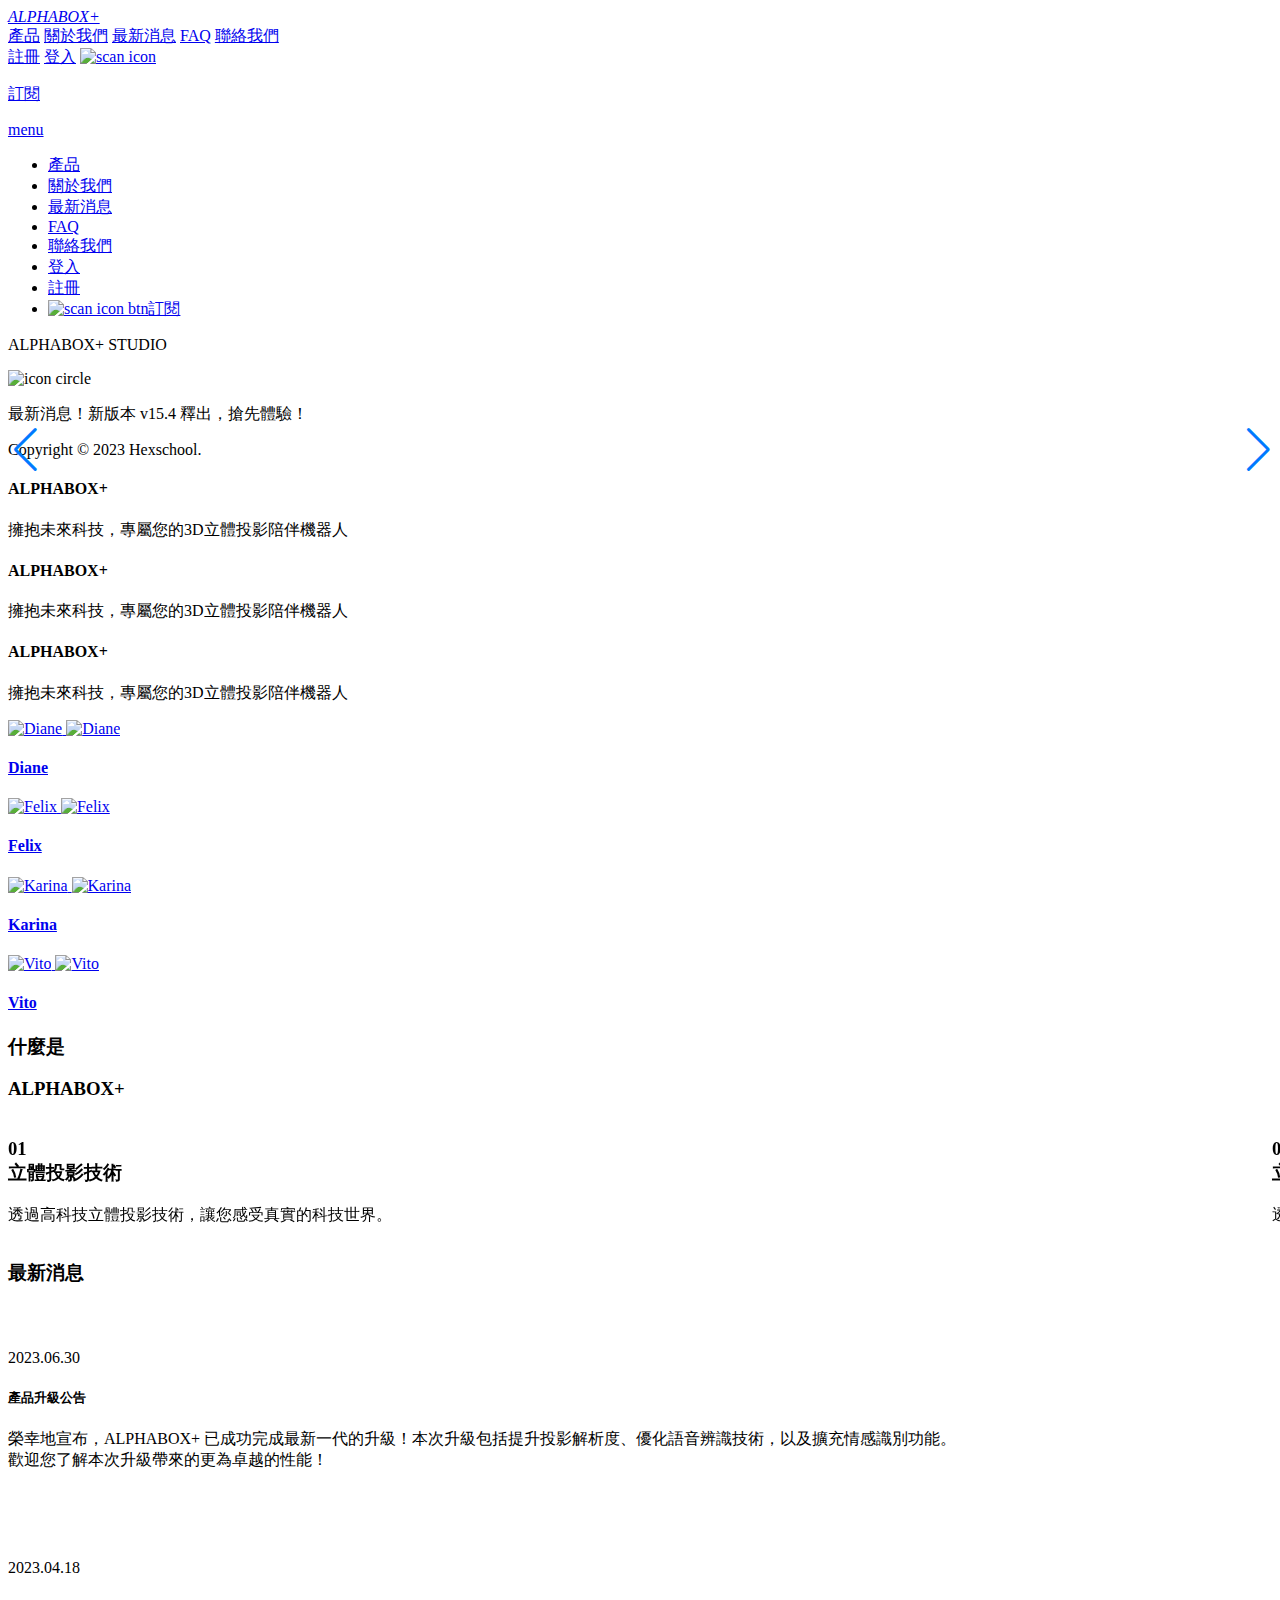
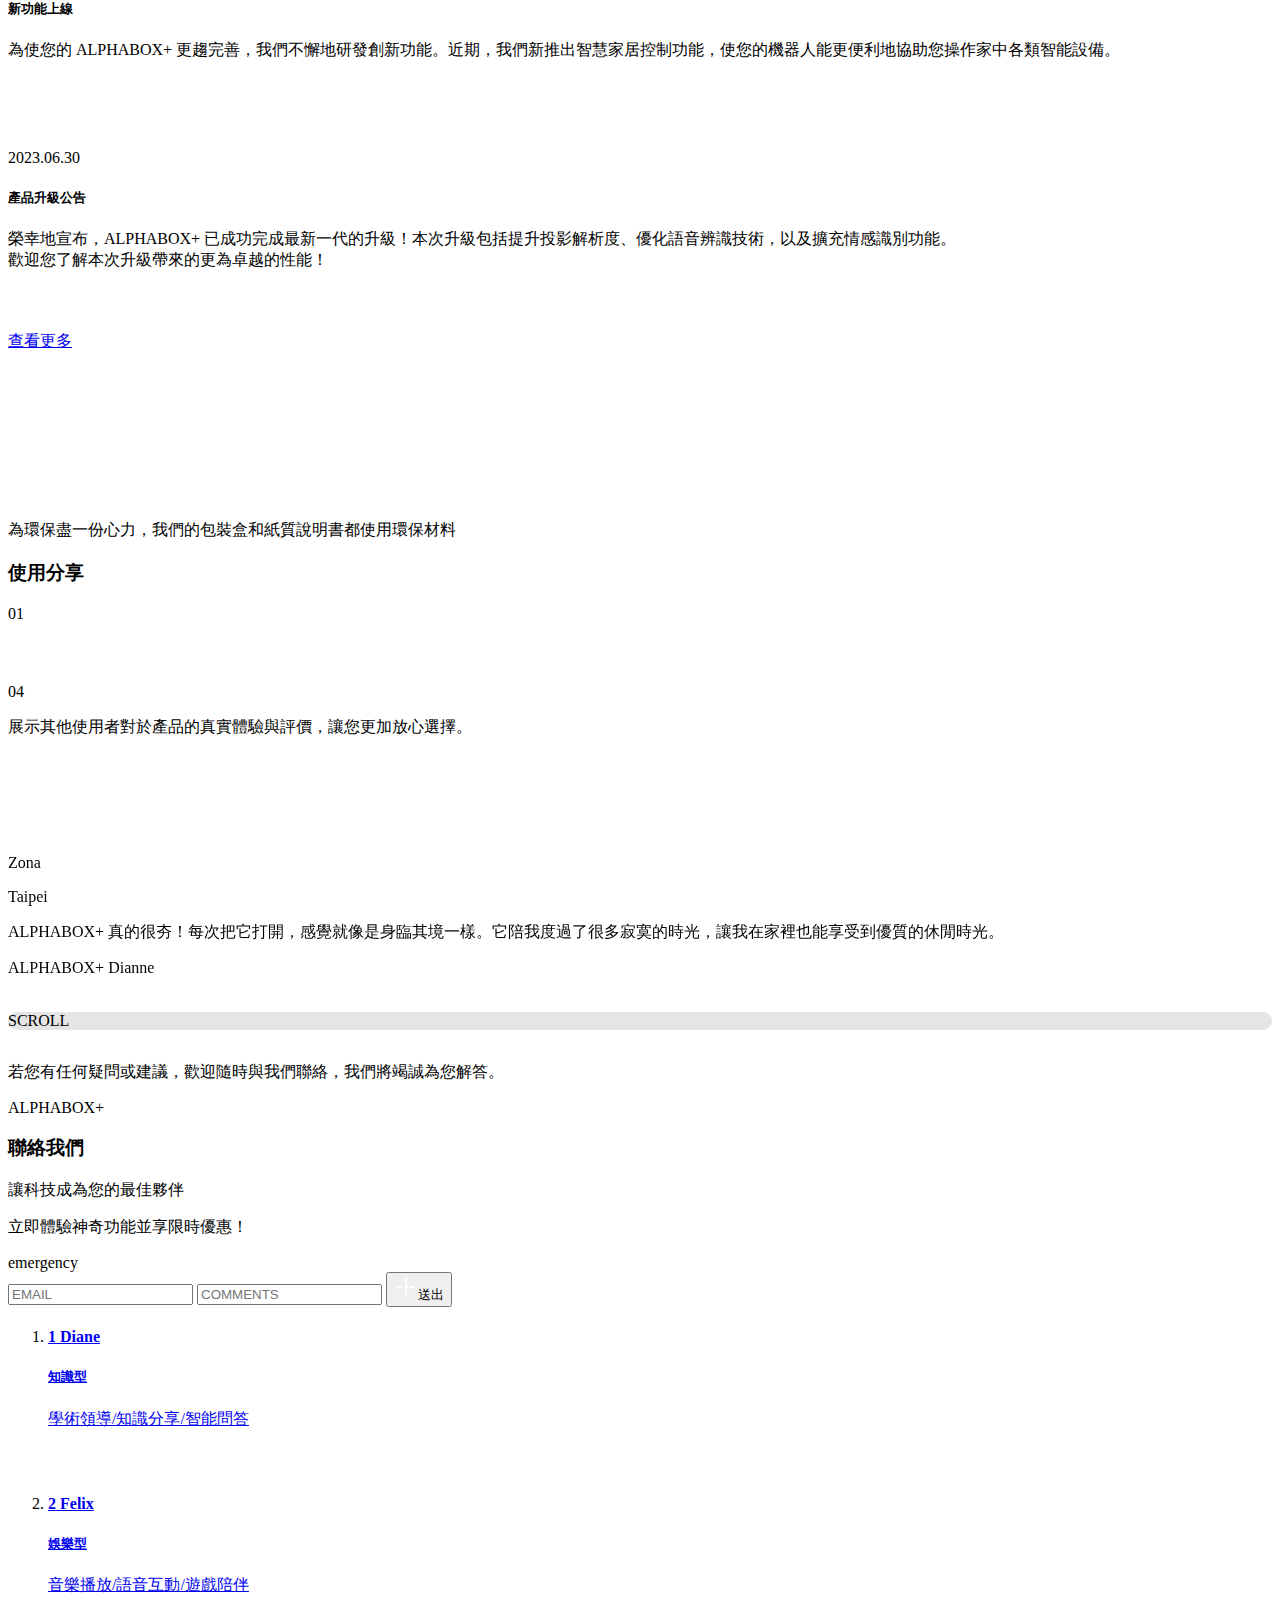
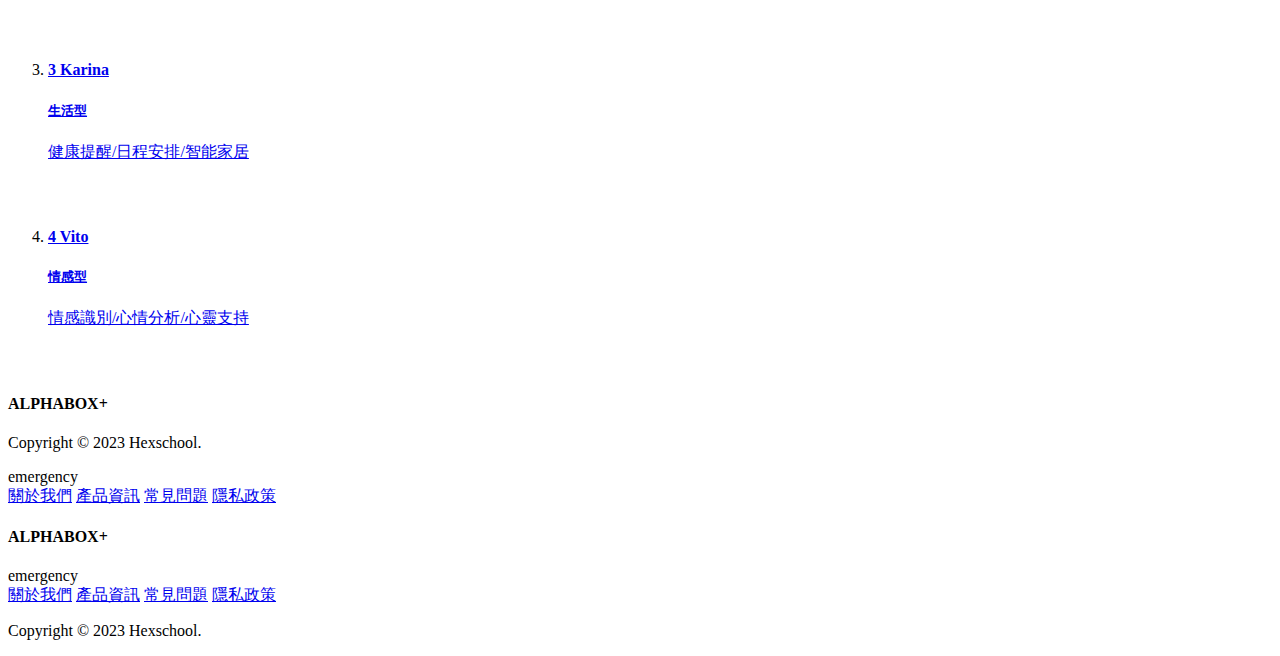
==== index.html @ 753ead5f "Updates" ====
<!DOCTYPE html>
<html lang="en">
  <head>
    <meta charset="UTF-8" />
    <meta http-equiv="X-UA-Compatible" content="IE=edge" />
    <meta name="viewport" content="width=device-width, initial-scale=1.0" />
    <title>index</title>
    <!-- font-family -->
<link rel="preconnect" href="https://fonts.googleapis.com">
<link rel="preconnect" href="https://fonts.gstatic.com" crossorigin>
<link href="https://fonts.googleapis.com/css2?family=Noto+Sans+TC:wght@500&family=Shrikhand&display=swap"
  rel="stylesheet">
<link href="https://fonts.googleapis.com/css2?family=Saira+Extra+Condensed:wght@300&display=swap" rel="stylesheet">
<!-- google material icon -->
<link rel="stylesheet" href="https://fonts.googleapis.com/css2?family=Material+Symbols+Outlined:opsz,wght,FILL,GRAD@20..48,100..700,0..1,-50..200" />
<!-- swiper -->
<link rel="stylesheet" href="https://cdn.jsdelivr.net/npm/swiper@10/swiper-bundle.min.css" />    <script type="module" crossorigin src="/Alphabox/assets/main-958dfb77.js"></script>
    <link rel="stylesheet" href="/Alphabox/assets/main-b8bf9562.css">
  </head>
  <body>
    <nav class="bg-primary d-flex">
    <div class="container d-flex justify-content-between align-items-center py-16">
        <a href="/Alphabox/pages/index.html"><i class="text-light fs-4">ALPHABOX+</i></a>
        <!-- pc -->
        <div class="d-lg-flex gap-40  d-none ">
            <a href="#" class="text-light d-block">產品</a>
            <a href="/Alphabox/pages/about.html" class="text-light d-block">關於我們</a>
            <a href="#" class="text-light d-block">最新消息</a>
            <a href="/Alphabox/pages/faq.html" class="text-light d-block noto-sans-CJK-TC">FAQ</a>
            <a href="#" class="text-light d-block">聯絡我們</a>
        </div>
        <div class="d-lg-flex align-items-center gap-24  d-none ">
            <a href="#" class="text-light">註冊</a>
            <a href="#" class="text-light">登入</a>
            <a href="#" class="bg-light text-dark px-16 py-8 border-radius-sm btn d-flex align-items-center"><img src="/Alphabox/assets/point_scan-b590b6b4.svg" alt="scan icon"><p>訂閱</p></a>
        </div>
        <!-- mobile hamburgur -->
        <div class="hamburgur d-lg-none">
            <a class="d-flex align-items-center px-12 py-1 h-100 text-light" data-bs-toggle="collapse" href="#hambur" role="button" aria-expanded="false" aria-controls="collapseExample"><span class="material-icons">
            menu
            </span></a>
        </div>
    </div>
</nav>
    <!-- 選單內容 -->
    <div class="d-lg-none collapse py-32 gradient" id="hambur">
        <ul class="container list-unstyled py-4 d-flex flex-column align-items-center">
          <li class="mb-20"><a href="#" class="text-light d-block">產品</a></li>
          <li class="mb-20"><a href="#" class="text-light d-block">關於我們</a></li>
          <li class="mb-20"><a href="#" class="text-light d-block">最新消息</a></li>
          <li class="mb-20"><a href="/Alphabox/pages/faq.html" class="text-light d-block noto-sans-CJK-TC">FAQ</a></li>
          <li class="mb-20"><a href="#" class="text-light d-block">聯絡我們</a></li>
          <li class="mb-20">
            <a href="#" class="text-light">登入</a>
          </li>
          <li class="mb-20">
            <a href="#" class="text-light">註冊</a>
          </li>
          <li>
            <a href="#" class="bg-light text-dark px-16 py-8 border-radius-sm"><img src="/Alphabox/assets/point_scan-b590b6b4.svg" alt="scan icon btn">訂閱</a>
          </li>
          
        </ul>
      </div>
    <!-- header --> 
    <header>
      <div class="mx-80 pb-20 pt-60">
        <div>
          <div class="d-lg-flex justify-content-end">
            <p class="col-lg-4 border-top noto-sans-CJK-TC ls-1-6 pb-8">ALPHABOX+ STUDIO</p>
          </div>
        </div>
        <div class="d-flex justify-content-center">
          <img src="/Alphabox/assets/circle-10d6fa5f.png" alt="icon circle" class="col-lg-2 rotate">
        </div>
        <div class="d-lg-flex justify-content-between pb-56 d-none">
        <p class="border-bottom noto-sans-CJK-TC pb-8">最新消息！新版本 v15.4 釋出，搶先體驗！</p>
        <p class="text pale noto-sans-CJK-TC ls-1-6">Copyright © 2023 Hexschool.</p>
      </div>
      <!-- lg -->
      <div class="d-flex flex-column align-items-center d-lg-none my-32">
        <h4 class="ls-16 fs-6">ALPHABOX+</h4>
        <p class="ls-4-8 fs-6">擁抱未來科技，專屬您的3D立體投影陪伴機器人</p>
      </div>
       <!-- xl -->
       <div class="d-lg-flex flex-column align-items-center d-xxl-none d-none my-32">
        <div class="position-absolute d-lg-flex flex-column align-items-center d-none">
        <h4 class="ls-26 fs-5">ALPHABOX+</h4>
        <p class="ls-4-8 fs-6">擁抱未來科技，專屬您的3D立體投影陪伴機器人</p>
      </div>
      </div>
      <!-- xxl -->
      <div class="d-xxl-flex flex-column align-items-center d-none">
      <div class="position-absolute d-lg-flex flex-column align-items-center d-none">
        <h4 class="ls-80 fs-4">ALPHABOX+</h4>
        <p class="ls-16 fs-6">擁抱未來科技，專屬您的3D立體投影陪伴機器人</p>
      </div>
    </div>
   

    <!-- product -->
      <div class="product d-flex flex-column flex-lg-row justify-content-between align-items-end gap-24">
        <div class="position-relative">
        <a href="#">
          <img src="/Alphabox/assets/diane-2a2ea242.png" alt="Diane" class="d-lg-flex d-none">
          <img src="/Alphabox/assets/diane_square1-9f0571f9.png" alt="Diane" class="d-lg-none">
          <h4 class="text-light position-absolute">Diane</h4>
        </a>
      </div>
      <div class="position-relative">
        <a href="#">
          <img src="/Alphabox/assets/felix-edc6ba69.png" alt="Felix" class="d-lg-flex d-none">
          <img src="/Alphabox/assets/felix_square1-48e53108.png" alt="Felix" class="d-lg-none">
          <h4 class="text-light position-absolute">Felix</h4>
        </a>
        </div>
        <div class="position-relative">
        <a href="#">
          <img src="/Alphabox/assets/karina-925992ef.png" alt="Karina" class="d-lg-flex d-none">
          <img src="/Alphabox/assets/karina_square1-3af8d52b.png" alt="Karina" class="d-lg-none">
          <h4 class="text-light position-absolute">Karina</h4>
        </a>
      </div>
      <div class="position-relative">
        <a href="#">
          <img src="/Alphabox/assets/vito-f02791d7.png" alt="Vito" class="d-lg-flex d-none">
          <img src="/Alphabox/assets/vito_square1-4497c642.png" alt="Vito" class="d-lg-none">
          <h4 class="text-light position-absolute">Vito</h4>
        </a>
      </div>
      </div>
      
      </div>
      
    </header>
    <!-- 介紹 -->
    <div class="intro radialToLight py-52">
      <div class="mx-lg-80 mx-20">
        <div class="linearToDark"></div>
      <h3 class="fs-4 fs-lg-3 ls-16 ls-lg-48 noto-sans-CJK-TC mt-8 mb-12">什麼是</h3>
      <h3 class="fs-4 fs-lg-3 ls-16 ls-lg-48 noto-sans-CJK-TC mb-16">ALPHABOX+</h3>
      </div>
      <div class="border-top"></div>
      <div class="mx-80">
    <!-- swiper slides -->
     <div class="container-fluid py-32">
      <div class="row align-items-center justify-content-xl--between justify-content-center g-0">
        <div class="col-1 d-none d-xl-flex">
          <div class="swiper-button-prev">
            <svg xmlns="http://www.w3.org/2000/svg" width="180" height="48" viewBox="0 0 180 48" fill="none">
              <mask id="mask0_303_5647" style="mask-type:alpha" maskUnits="userSpaceOnUse" x="0" y="0" width="180" height="48">
                <rect width="180" height="48" fill="#28085C"/>
              </mask>
              <g mask="url(#mask0_303_5647)">
                <path d="M26 38L4 24L26 10L19.15 22H176V26H19.15L26 38Z" fill="white"/>
              </g>
            </svg>
          </div>
        </div>
        <div class="col-md-9 mt-3">
          <div class="swiperIntro container">
            <div class="swiper-wrapper mx-auto">
              <div class="swiper-slide">
                <div class="alphabox d-flex flex-column align-items-start align-items-md-end justify-content-end justify-content-md-center">
                  <div class="alphabox-intro">
                    <h3 class="lh-base text-md-end">
                      <span class="fs-1">01</span><br>
                      <span class="alphabox-title fs-4 mb-16">立體投影技術</span>
                    </h3>
                    <p class="mb-0">透過高科技立體投影技術，讓您感受真實的科技世界。</p>
                  </div>
                </div>
              </div>
              <div class="swiper-slide">
                <div class="alphabox d-flex flex-column align-items-start align-items-md-end justify-content-end justify-content-md-center">
                  <div class="alphabox-intro">
                    <h3 class="lh-base text-md-end">
                      <span class="fs-1">01</span><br>
                      <span class="alphabox-title fs-4 mb-16">立體投影技術</span>
                    </h3>
                    <p class="mb-0">透過高科技立體投影技術，讓您感受真實的科技世界。</p>
                  </div>
                </div>
              </div>
              <div class="swiper-slide">
                <div class="alphabox d-flex flex-column align-items-start align-items-md-end justify-content-end justify-content-md-center">
                  <div class="alphabox-intro">
                    <h3 class="lh-base text-md-end">
                      <span class="fs-1">01</span><br>
                      <span class="alphabox-title fs-4 mb-16">立體投影技術</span>
                    </h3>
                    <p class="mb-0">透過高科技立體投影技術，讓您感受真實的科技世界。</p>
                  </div>
                </div>
              </div>
            </div>
          </div>
        </div>
        <div class="col-1 d-none d-xl-flex">
          <div class="swiper-button-next">
            <svg xmlns="http://www.w3.org/2000/svg" width="180" height="48" viewBox="0 0 180 48" fill="none">
              <mask id="mask0_250_5034" style="mask-type:alpha" maskUnits="userSpaceOnUse" x="0" y="0" width="180" height="48">
                <rect width="180" height="48" fill="#D9D9D9"/>
              </mask>
              <g mask="url(#mask0_250_5034)">
                <path d="M154 38L160.85 26H4V22H160.85L154 10L176 24L154 38Z" fill="white"/>
              </g>
            </svg>
          </div>
        </div>
      </div>
    </div>
      </div>
      <div class="linearToLight mb-8 mx-lg-80 mx-20"></div>
     </div>
    <!-- 最新消息 -->
    <div class="radialToLight pt-160">
      <div class="container pb-130">
      <h3 class="ls-48 mb-16 headings-font-weight mb-40">最新消息</h3>
      <div class="border-top py-40 px-16">
        <div class="d-flex gap-16 mb-8">
          <svg xmlns="http://www.w3.org/2000/svg" width="24" height="24" viewBox="0 0 24 24" fill="none">
          <mask id="mask0_233_4964" style="mask-type:alpha" maskUnits="userSpaceOnUse" x="0" y="0" width="24" height="24">
            <rect width="24" height="24" fill="#D9D9D9"/>
          </mask>
          <g mask="url(#mask0_233_4964)">
            <path d="M10.25 21V15.05L5.09998 18.025L3.34998 15L8.49998 12L3.34998 9.025L5.09998 6L10.25 8.975V3H13.75V8.975L18.9 6L20.65 9.025L15.5 12L20.65 15L18.9 18.025L13.75 15.05V21H10.25Z" fill="white"/>
          </g>
        </svg>
        <p class="ls-16 noto-sans-CJK-TC headings-font-weight">2023.06.30</p>
      </div>
      <h5 class="headings-font-weight mb-12">產品升級公告</h5>
      <div class="d-lg-flex justify-content-between">
        <p class="noto-sans-CJK-TC headings-font-weight">榮幸地宣布，ALPHABOX+ 已成功完成最新一代的升級！本次升級包括提升投影解析度、優化語音辨識技術，以及擴充情感識別功能。<br>歡迎您了解本次升級帶來的更為卓越的性能！</p>
        <a href="#"><svg xmlns="http://www.w3.org/2000/svg" width="196" height="24" viewBox="0 0 196 24" fill="none">
          <mask id="mask0_237_5007" style="mask-type:alpha" maskUnits="userSpaceOnUse" x="0" y="0" width="196" height="24">
            <rect width="196" height="24" fill="#D9D9D9"/>
          </mask>
          <g mask="url(#mask0_237_5007)">
            <path d="M183 19L186.425 13H2V11H186.425L183 5L194 12L183 19Z" fill="white"/>
          </g>
        </svg>
      </a>
      </div>

      </div>
      <div class="d-lg-flex">
        <div class="border-top py-40 border-bottom border-lg-end col-lg-6 px-16">
          <div class="d-flex gap-16 mb-8">
            <svg xmlns="http://www.w3.org/2000/svg" width="24" height="24" viewBox="0 0 24 24" fill="none">
            <mask id="mask0_233_4964" style="mask-type:alpha" maskUnits="userSpaceOnUse" x="0" y="0" width="24" height="24">
              <rect width="24" height="24" fill="#D9D9D9"/>
            </mask>
            <g mask="url(#mask0_233_4964)">
              <path d="M10.25 21V15.05L5.09998 18.025L3.34998 15L8.49998 12L3.34998 9.025L5.09998 6L10.25 8.975V3H13.75V8.975L18.9 6L20.65 9.025L15.5 12L20.65 15L18.9 18.025L13.75 15.05V21H10.25Z" fill="white"/>
            </g>
          </svg>
          <p class="ls-16 noto-sans-CJK-TC headings-font-weight">2023.04.18</p>
        </div>
        <h5 class="headings-font-weight mb-12">新功能上線</h5>
        <div>
          <p class="noto-sans-CJK-TC headings-font-weight">為使您的 ALPHABOX+ 更趨完善，我們不懈地研發創新功能。近期，我們新推出智慧家居控制功能，使您的機器人能更便利地協助您操作家中各類智能設備。</p>
          <a href="#"><svg xmlns="http://www.w3.org/2000/svg" width="90" height="24" viewBox="0 0 90 24" fill="none">
            <mask id="mask0_233_4971" style="mask-type:alpha" maskUnits="userSpaceOnUse" x="0" y="0" width="90" height="24">
              <rect width="90" height="24" fill="#D9D9D9"/>
            </mask>
            <g mask="url(#mask0_233_4971)">
              <path d="M77 19L80.425 13H2V11H80.425L77 5L88 12L77 19Z" fill="white"/>
            </g>
          </svg>
        </a>
        </div>
        </div>
        <div class="border-top py-40 border-bottom col-lg-6 px-16">
          <div class="d-flex gap-16 mb-8">
            <svg xmlns="http://www.w3.org/2000/svg" width="24" height="24" viewBox="0 0 24 24" fill="none">
            <mask id="mask0_233_4964" style="mask-type:alpha" maskUnits="userSpaceOnUse" x="0" y="0" width="24" height="24">
              <rect width="24" height="24" fill="#D9D9D9"/>
            </mask>
            <g mask="url(#mask0_233_4964)">
              <path d="M10.25 21V15.05L5.09998 18.025L3.34998 15L8.49998 12L3.34998 9.025L5.09998 6L10.25 8.975V3H13.75V8.975L18.9 6L20.65 9.025L15.5 12L20.65 15L18.9 18.025L13.75 15.05V21H10.25Z" fill="white"/>
            </g>
          </svg>
          <p class="ls-16 noto-sans-CJK-TC headings-font-weight">2023.06.30</p>
        </div>
        <h5 class="headings-font-weight mb-12">產品升級公告</h5>
        <div>
          <p class="noto-sans-CJK-TC headings-font-weight">榮幸地宣布，ALPHABOX+ 已成功完成最新一代的升級！本次升級包括提升投影解析度、優化語音辨識技術，以及擴充情感識別功能。<br>歡迎您了解本次升級帶來的更為卓越的性能！</p>
          <a href="#"><svg xmlns="http://www.w3.org/2000/svg" width="90" height="24" viewBox="0 0 90 24" fill="none">
            <mask id="mask0_233_4971" style="mask-type:alpha" maskUnits="userSpaceOnUse" x="0" y="0" width="90" height="24">
              <rect width="90" height="24" fill="#D9D9D9"/>
            </mask>
            <g mask="url(#mask0_233_4971)">
              <path d="M77 19L80.425 13H2V11H80.425L77 5L88 12L77 19Z" fill="white"/>
            </g>
          </svg>
        </a>
        </div>
        </div>
      </div>
    </div>
      <a href="#" class="d-flex justify-content-center pt-130 pb-150 text-light position-relative">
        <p>查看更多</p>
        <img src="[data-uri]" alt="see more" class="circle rotate"> 
      </a>
    </div>
    <div class="container d-lg-flex justify-content-end mb-40 d-none">
      <p>為環保盡一份心力，我們的包裝盒和紙質說明書都使用環保材料</p>
    </div>
    <!-- 使用分享 -->
    <div class="radialToDark position-relative overflow-hidden pt-160 pb-40">
      <div class="container">
        <div class="d-lg-flex">
        <div class="col-lg-5">
          <h3 class="ls-48 mb-16">使用分享</h3>
          <div class="d-flex align-items-center text-light mb-40">
            <p>01</p>
            <svg xmlns="http://www.w3.org/2000/svg" width="24" height="24" viewBox="0 0 24 24" fill="none">
              <mask id="mask0_281_5207" style="mask-type:alpha" maskUnits="userSpaceOnUse" x="0" y="0" width="24" height="24">
                <rect width="24" height="24" fill="#D9D9D9"/>
              </mask>
              <g mask="url(#mask0_281_5207)">
                <path d="M4 13V11H20V13H4Z" fill="white"/>
              </g>
            </svg>
            <p>04</p>
          </div>
        </div>
        <p>展示其他使用者對於產品的真實體驗與評價，讓您更加放心選擇。</p>
      </div>
        <svg xmlns="http://www.w3.org/2000/svg" width="80" height="80" viewBox="0 0 80 80" fill="none" class="my-24">
          <mask id="mask0_256_5041" style="mask-type:alpha" maskUnits="userSpaceOnUse" x="0" y="0" width="80" height="80">
            <rect width="80" height="80" fill="#D9D9D9"/>
          </mask>
          <g mask="url(#mask0_256_5041)">
            <path d="M34.1666 70V50.1667L17 60.0833L11.1666 50L28.3333 40L11.1666 30.0833L17 20L34.1666 29.9167V10H45.8333V29.9167L63 20L68.8333 30.0833L51.6666 40L68.8333 50L63 60.0833L45.8333 50.1667V70H34.1666Z" fill="white"/>
          </g>
        </svg>
        <!-- swiper -->
        <div class="swiper mySwiper">
          <div class="swiper-wrapper d-md-flex d-block">
            <div class="swiper-slide bg-info text-light p-40 d-flex flex-column justify-content-between mb-md-0 mb-24">
              <div>
              <div class="d-flex align-items-center mb-32 gap-8">
                <p>Zona</p>
                <div class="dot-s bg-light"></div>
                <p>Taipei</p>
              </div>
              <p class="noto-sans-CJK-TC">ALPHABOX+ 真的很夯！每次把它打開，感覺就像是身臨其境一樣。它陪我度過了很多寂寞的時光，讓我在家裡也能享受到優質的休閒時光。</p>
            </div>
              <div class="d-flex align-items-center gap-16">
                <div class="dot-l bg-light"></div>
                <div class="dot-l bg-light"></div>
                <p>ALPHABOX+ Dianne</p>
              </div>
            </div>
            <div class="swiper-slide bg-light text-dark p-40 d-flex flex-column justify-content-between mb-md-0 mb-24">
              <div>
              <div class="d-flex align-items-center mb-32 gap-8">
                <p>Lin</p>
                <div class="dot-s bg-dark"></div>
                <p>Chiayi</p>
              </div>
              <p class="noto-sans-CJK-TC">非常推薦！它的畫面清晰度超高，真的讓我驚艷不已。而且它還可以和我互動，感覺就像是有個真實的朋友在身邊。</p>
              </div>
              <div class="d-flex align-items-center gap-16">
                <div class="dot-l bg-dark"></div>
                <div class="dot-l bg-dark"></div>
                <p>ALPHABOX+ Felix</p>
              </div>
            </div>
            <div class="swiper-slide bg-info text-light p-40 d-flex flex-column justify-content-between mb-md-0 mb-24">
              <div>
              <div class="d-flex align-items-center mb-32 gap-8">
                <p>云</p>
                <div class="dot-s bg-light"></div>
                <p>Taipei</p>
              </div>
              <p class="noto-sans-CJK-TC">我之前一直在找能陪伴我度過空虛時光的好夥伴，直到遇見 ALPHABOX+。它不僅僅是一個機器人，更像是一個真正的朋友，陪著我分享喜怒哀樂。真的很讚！</p>
              </div>
              <div class="d-flex align-items-center gap-16">
                <div class="dot-l bg-light"></div>
                <div class="dot-l bg-light"></div>
                <p>ALPHABOX+ Dianne</p>
              </div>
            </div>
            <div class="swiper-slide bg-light text-dark p-40 d-flex flex-column justify-content-between mb-md-0 mb-24">
              <div>
              <div class="d-flex align-items-center mb-32 gap-8">
                <p>Zichi</p>
                <div class="dot-s bg-dark"></div>
                <p>Kaohsiung</p>
              </div>
              <p class="noto-sans-CJK-TC">讓我在忙碌的工作之餘，也能找到休閒的樂趣。它的互動功能非常有趣，讓我在短短的時間內就愛上了它。給它一百分！</p>
              </div>
              <div class="d-flex align-items-center gap-16">
                <div class="dot-l bg-dark"></div>
                <div class="dot-l bg-dark"></div>
                <p>ALPHABOX+ Vito</p>
              </div>
            </div>
          </div>
        <div class="swiper-scrollbar d-md-flex align-items-center d-none"><p class="order-2 position-absolute noto-sans-CJK-TC">SCROLL</p></div>
      </div> 
      </div>
      <div class="container">
        <p class="d-none d-md-flex text-light mt-136">若您有任何疑問或建議，歡迎隨時與我們聯絡，我們將竭誠為您解答。</p>
      </div>
      <!-- 背景字 -->
      <div class="d-flex justify-content-center">
        <div class="watermark fs-lg-128">ALPHABOX+</div>
      </div>
    </div>
    <!-- 聯絡我們 -->
    <div class="bg-warning py-144">
      <div class="container d-md-flex justify-content-between px-0 my-0 mx-auto">
        <div class="col-md-5">
          <h3 class="ls-48 mb-20">聯絡我們</h3>
          <div class="d-flex gap-8 mb-54">
            <div class="dot-m bg-light"></div>
            <div class="line bg-light"></div>
          </div>
          <p class="mb-4">讓科技成為您的最佳夥伴</p>
          <p>立即體驗神奇功能並享限時優惠！</p>
        </div>
        <div class="col-md-7 mt-24 mt-md-0">
          <span class="material-icons text-light fs-80 mb-16">
            emergency
            </span>
          <form>
            <input type="email" class="d-block noto-sans-CJK-TC mb-16 py-8" placeholder="EMAIL">
            <input type="text" class="d-block noto-sans-CJK-TC text-warning mb-16 pt-8 pb-82" placeholder="COMMENTS">
            <button type="button" class="col-md-4 col-12 bg-success text-light"><svg xmlns="http://www.w3.org/2000/svg" width="24" height="24" viewBox="0 0 24 24" fill="none">
              <mask id="mask0_464_3402" style="mask-type:alpha" maskUnits="userSpaceOnUse" x="0" y="0" width="24" height="24">
                <rect width="24" height="24" fill="#D9D9D9"/>
              </mask>
              <g mask="url(#mask0_464_3402)">
                <path d="M12 14C11.45 14 10.9792 13.8042 10.5875 13.4125C10.1958 13.0208 10 12.55 10 12C10 11.45 10.1958 10.9792 10.5875 10.5875C10.9792 10.1958 11.45 10 12 10C12.55 10 13.0208 10.1958 13.4125 10.5875C13.8042 10.9792 14 11.45 14 12C14 12.55 13.8042 13.0208 13.4125 13.4125C13.0208 13.8042 12.55 14 12 14ZM11 8V3H13V8H11ZM11 21V16H13V21H11ZM16 13V11H21V13H16ZM3 13V11H8V13H3Z" fill="white"/>
              </g>
            </svg>送出</button>
          </form>
        </div>
      </div>
    </div>
    <!-- 類型 -->
    <ol class="list-unstyled d-flex flex-wrap m-0">
      <li class="col-6 col-lg-3">
        <a href="#" class="card card-1 border-0 rounded-0">
          <h4 class="font-Shrikhand italic text-white d-flex flex-column align-items-center fs-24 fs-md-32 mb-18 mb-md-80">
            <span class="saira fs-m fs-md-l fw-light mb-16 mb-md-20">1</span>
            Diane
          </h4>
          <div class="d-flex flex-column flex-xl-row align-items-xl-end justify-content-between">
            <div class="text-white">
              <h5 class="h6 fw-bold mb-0">知識型</h5>
              <p class="mb-0">學術領導/知識分享/智能問答</p>
            </div>
            <svg xmlns="http://www.w3.org/2000/svg" width="155" height="24" viewBox="0 0 155 24" fill="none">
              <mask id="mask0_2884_6" style="mask-type:alpha" maskUnits="userSpaceOnUse" x="0" y="0" width="155" height="24">
                <rect width="155" height="24" fill="#D9D9D9"/>
              </mask>
              <g mask="url(#mask0_2884_6)">
                <path d="M142 19L145.425 13H2V11H145.425L142 5L153 12L142 19Z" fill="white"/>
              </g>
            </svg>
          </div>
        </a>
      </li>
      <li class="col-6 col-lg-3">
        <a href="#" class="card card-2 border-0 rounded-0">
          <h4 class="font-Shrikhand italic text-white d-flex flex-column align-items-center fs-24 fs-md-32 mb-18 mb-md-80">
            <span class="saira fs-m fs-md-l fw-light mb-16 mb-md-20">2</span>
            Felix
          </h4>
          <div class="d-flex flex-column flex-xl-row align-items-xl-end justify-content-between">
            <div class="text-white">
              <h5 class="h6 fw-bold mb-0">娛樂型</h5>
              <p class="mb-0">音樂播放/語音互動/遊戲陪伴</p>
            </div>
            <svg xmlns="http://www.w3.org/2000/svg" width="155" height="24" viewBox="0 0 155 24" fill="none">
              <mask id="mask0_2884_6" style="mask-type:alpha" maskUnits="userSpaceOnUse" x="0" y="0" width="155" height="24">
                <rect width="155" height="24" fill="#D9D9D9"/>
              </mask>
              <g mask="url(#mask0_2884_6)">
                <path d="M142 19L145.425 13H2V11H145.425L142 5L153 12L142 19Z" fill="white"/>
              </g>
            </svg>
          </div>
        </a>
      </li>
      <li class="col-6 col-lg-3">
        <a href="#" class="card card-3 border-0 rounded-0">
          <h4 class="font-Shrikhand italic text-white d-flex flex-column align-items-center fs-24 fs-md-32 mb-18 mb-md-80">
            <span class="saira fs-m fs-md-l fw-light mb-16 mb-md-20">3</span>
            Karina
          </h4>
          <div class="d-flex flex-column flex-xl-row align-items-xl-end justify-content-between">
            <div class="text-white">
              <h5 class="h6 fw-bold mb-0">生活型</h5>
              <p class="mb-0">健康提醒/日程安排/智能家居</p>
            </div>
            <svg xmlns="http://www.w3.org/2000/svg" width="155" height="24" viewBox="0 0 155 24" fill="none">
              <mask id="mask0_2884_6" style="mask-type:alpha" maskUnits="userSpaceOnUse" x="0" y="0" width="155" height="24">
                <rect width="155" height="24" fill="#D9D9D9"/>
              </mask>
              <g mask="url(#mask0_2884_6)">
                <path d="M142 19L145.425 13H2V11H145.425L142 5L153 12L142 19Z" fill="white"/>
              </g>
            </svg>
          </div>
        </a>
      </li>
      <li class="col-6 col-lg-3">
        <a href="#" class="card card-4 border-0 rounded-0">
          <h4 class="font-Shrikhand italic text-white d-flex flex-column align-items-center fs-24 fs-md-32 mb-18 mb-md-80">
            <span class="saira fs-m fs-md-l fw-light mb-16 mb-md-20">4</span>
            Vito
          </h4>
          <div class="d-flex flex-column flex-xl-row align-items-xl-end justify-content-between">
            <div class="text-white">
              <h5 class="h6 fw-bold mb-0">情感型</h5>
              <p class="mb-0">情感識別/心情分析/心靈支持</p>
            </div>
            <svg xmlns="http://www.w3.org/2000/svg" width="155" height="24" viewBox="0 0 155 24" fill="none">
              <mask id="mask0_2884_6" style="mask-type:alpha" maskUnits="userSpaceOnUse" x="0" y="0" width="155" height="24">
                <rect width="155" height="24" fill="#D9D9D9"/>
              </mask>
              <g mask="url(#mask0_2884_6)">
                <path d="M142 19L145.425 13H2V11H145.425L142 5L153 12L142 19Z" fill="white"/>
              </g>
            </svg>
          </div>
        </a>
      </li>
    </ol>
    <footer class="bg-light">
    <div class="container d-none d-lg-flex align-items-center justify-content-between  py-52">
        <div class="text-dark">
            <h4>ALPHABOX+</h4>
            <p>Copyright © 2023 Hexschool.</p>
        </div>
        <span class="material-icons text-dark fs-80">
            emergency
            </span>
        <div class="d-lg-flex gap-24">
            <a href="#" class="text-dark">關於我們</a>
            <a href="#" class="text-dark">產品資訊</a>
            <a href="/pages/faq.html" class="text-dark">常見問題</a>
            <a href="#" class="text-dark">隱私政策</a>
        </div>
    </div>
    <!-- mobile -->
    <div class="container d-lg-none py-40">
        <h4 class="text-dark mb-8">ALPHABOX+</h4>
        <span class="material-icons text-dark fs-80 mb-8">
            emergency
            </span>
        <div class="d-lg-flex gap-24">
            <a href="#" class="text-dark d-block mb-8">關於我們</a>
            <a href="#" class="text-dark d-block mb-8">產品資訊</a>
            <a href="/pages/faq.html" class="text-dark d-block mb-8">常見問題</a>
            <a href="#" class="text-dark d-block mb-8">隱私政策</a>
        </div>
        <p class="text-dark">Copyright © 2023 Hexschool.</p>
    </div>
</footer>    <!-- Swiper JS -->
    <script src="https://cdn.jsdelivr.net/npm/swiper@10/swiper-bundle.min.js"></script>
    
  </body>
</html>
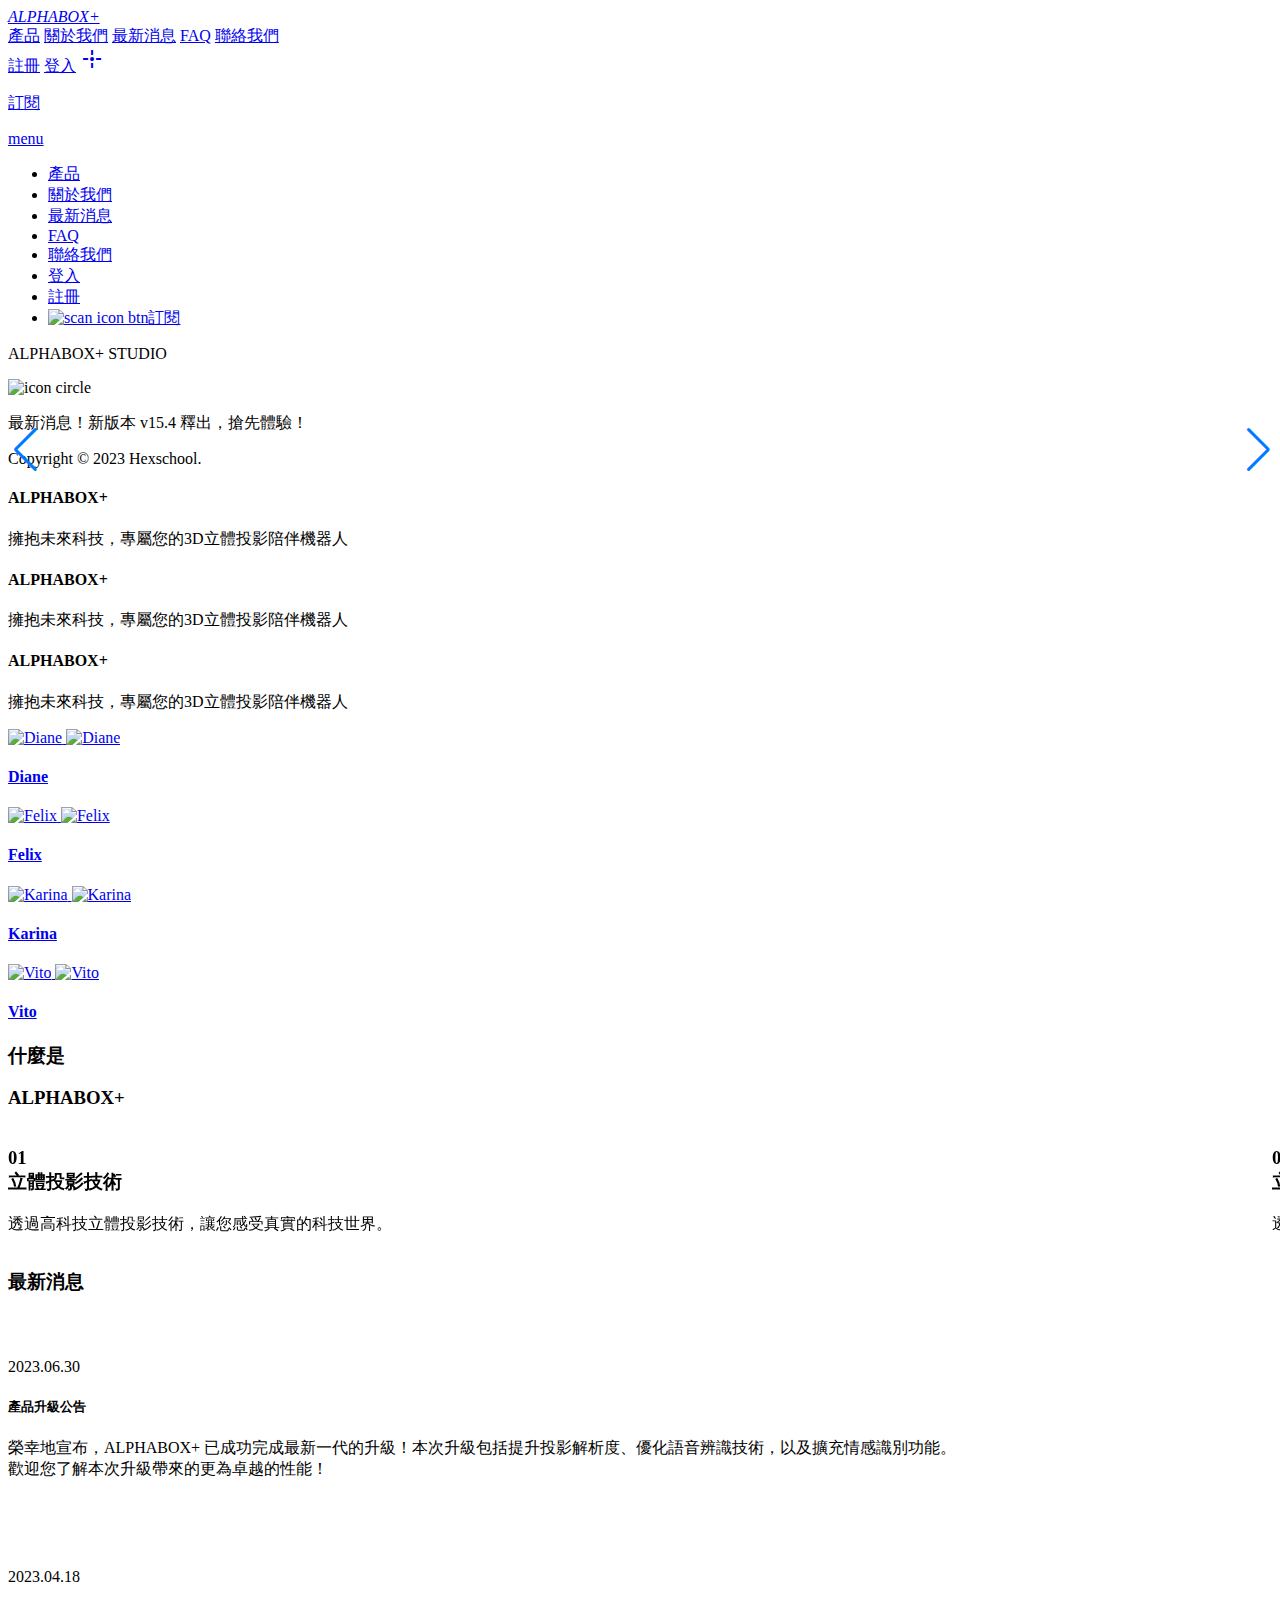
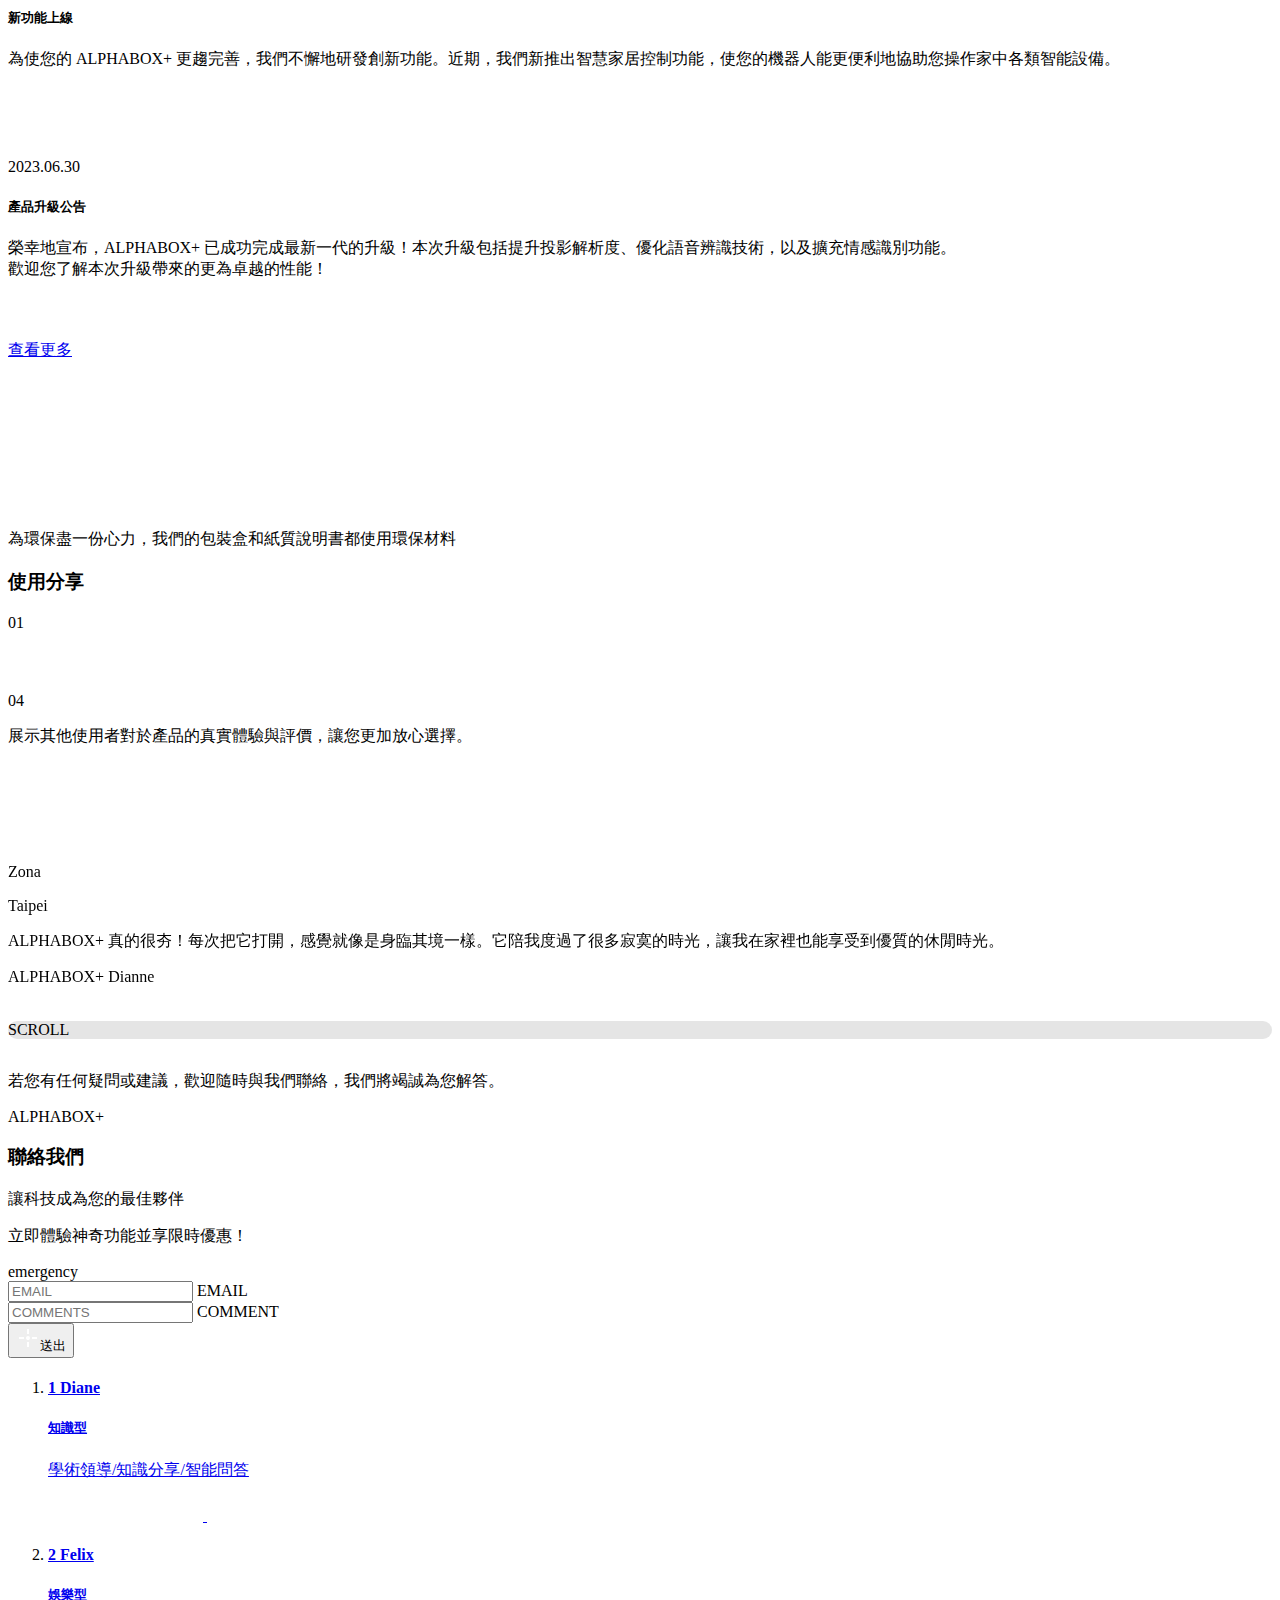
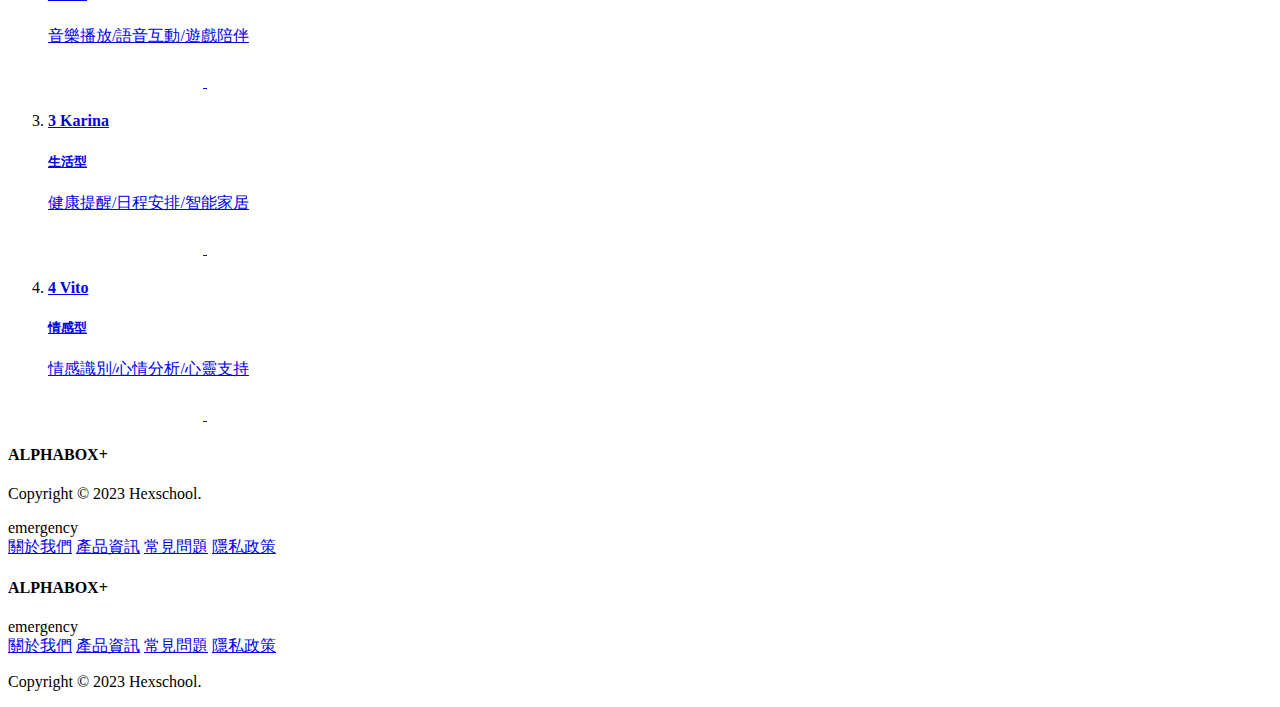
==== commit 7361e710: "Updates" ====
--- a/index.html
+++ b/index.html
@@ -14,8 +14,8 @@
 <!-- google material icon -->
 <link rel="stylesheet" href="https://fonts.googleapis.com/css2?family=Material+Symbols+Outlined:opsz,wght,FILL,GRAD@20..48,100..700,0..1,-50..200" />
 <!-- swiper -->
-<link rel="stylesheet" href="https://cdn.jsdelivr.net/npm/swiper@10/swiper-bundle.min.css" />    <script type="module" crossorigin src="/Alphabox/assets/main-958dfb77.js"></script>
-    <link rel="stylesheet" href="/Alphabox/assets/main-b8bf9562.css">
+<link rel="stylesheet" href="https://cdn.jsdelivr.net/npm/swiper@10/swiper-bundle.min.css" />    <script type="module" crossorigin src="/Alphabox/assets/main-34f8f371.js"></script>
+    <link rel="stylesheet" href="/Alphabox/assets/main-eb132592.css">
   </head>
   <body>
     <nav class="bg-primary d-flex">
@@ -24,15 +24,18 @@
         <!-- pc -->
         <div class="d-lg-flex gap-40  d-none ">
             <a href="#" class="text-light d-block">產品</a>
-            <a href="/Alphabox/pages/about.html" class="text-light d-block">關於我們</a>
-            <a href="#" class="text-light d-block">最新消息</a>
-            <a href="/Alphabox/pages/faq.html" class="text-light d-block noto-sans-CJK-TC">FAQ</a>
+            <a href="./about.html" class="text-light d-block">關於我們</a>
+            <a href="./news.html" class="text-light d-block">最新消息</a>
+            <a href="./faq.html" class="text-light d-block noto-sans-CJK-TC">FAQ</a>
             <a href="#" class="text-light d-block">聯絡我們</a>
         </div>
         <div class="d-lg-flex align-items-center gap-24  d-none ">
             <a href="#" class="text-light">註冊</a>
             <a href="#" class="text-light">登入</a>
-            <a href="#" class="bg-light text-dark px-16 py-8 border-radius-sm btn d-flex align-items-center"><img src="/Alphabox/assets/point_scan-b590b6b4.svg" alt="scan icon"><p>訂閱</p></a>
+            <a href="#" class="px-16 py-8 border-radius-sm btn btn-dark d-flex align-items-center"><span
+              class="material-symbols-outlined">
+              point_scan
+          </span><p>訂閱</p></a>
         </div>
         <!-- mobile hamburgur -->
         <div class="hamburgur d-lg-none">
@@ -70,8 +73,8 @@
             <p class="col-lg-4 border-top noto-sans-CJK-TC ls-1-6 pb-8">ALPHABOX+ STUDIO</p>
           </div>
         </div>
-        <div class="d-flex justify-content-center">
-          <img src="/Alphabox/assets/circle-10d6fa5f.png" alt="icon circle" class="col-lg-2 rotate">
+        <div class="overflow-hidden d-flex justify-content-center">
+          <img src="/Alphabox/assets/circle-10d6fa5f.png" alt="icon circle" class="col-lg-2 rotate icon-circle">
         </div>
         <div class="d-lg-flex justify-content-between pb-56 d-none">
         <p class="border-bottom noto-sans-CJK-TC pb-8">最新消息！新版本 v15.4 釋出，搶先體驗！</p>
@@ -428,8 +431,14 @@
             emergency
             </span>
           <form>
-            <input type="email" class="d-block noto-sans-CJK-TC mb-16 py-8" placeholder="EMAIL">
-            <input type="text" class="d-block noto-sans-CJK-TC text-warning mb-16 pt-8 pb-82" placeholder="COMMENTS">
+            <div class="form-floating">
+              <input type="email" class="form-control bg-light text-dark d-block noto-sans-CJK-TC mb-16 py-8 pt-24" id="emailInput" placeholder="EMAIL">
+              <label for="emailInput" class="noto-sans-CJK-TC text-dark">EMAIL</label>
+            </div>
+            <div class="form-floating">
+              <input type="text" class="form-control bg-light text-dark d-block noto-sans-CJK-TC text-warning mb-16 pt-40 pb-82" id="commentInput" placeholder="COMMENTS">
+              <label for="commentInput" class="noto-sans-CJK-TC text-dark">COMMENT</label>
+            </div>
             <button type="button" class="col-md-4 col-12 bg-success text-light"><svg xmlns="http://www.w3.org/2000/svg" width="24" height="24" viewBox="0 0 24 24" fill="none">
               <mask id="mask0_464_3402" style="mask-type:alpha" maskUnits="userSpaceOnUse" x="0" y="0" width="24" height="24">
                 <rect width="24" height="24" fill="#D9D9D9"/>
@@ -455,7 +464,15 @@
               <h5 class="h6 fw-bold mb-0">知識型</h5>
               <p class="mb-0">學術領導/知識分享/智能問答</p>
             </div>
-            <svg xmlns="http://www.w3.org/2000/svg" width="155" height="24" viewBox="0 0 155 24" fill="none">
+            <svg class="d-md-flex d-none" xmlns="http://www.w3.org/2000/svg" width="155" height="24" viewBox="0 0 155 24" fill="none">
+              <mask id="mask0_2884_6" style="mask-type:alpha" maskUnits="userSpaceOnUse" x="0" y="0" width="155" height="24">
+                <rect width="155" height="24" fill="#D9D9D9"/>
+              </mask>
+              <g mask="url(#mask0_2884_6)">
+                <path d="M142 19L145.425 13H2V11H145.425L142 5L153 12L142 19Z" fill="white"/>
+              </g>
+            </svg>
+            <svg class="d-flex d-md-none" xmlns="http://www.w3.org/2000/svg" width="80" height="24" viewBox="0 0 155 24" fill="none">
               <mask id="mask0_2884_6" style="mask-type:alpha" maskUnits="userSpaceOnUse" x="0" y="0" width="155" height="24">
                 <rect width="155" height="24" fill="#D9D9D9"/>
               </mask>
@@ -477,7 +494,15 @@
               <h5 class="h6 fw-bold mb-0">娛樂型</h5>
               <p class="mb-0">音樂播放/語音互動/遊戲陪伴</p>
             </div>
-            <svg xmlns="http://www.w3.org/2000/svg" width="155" height="24" viewBox="0 0 155 24" fill="none">
+            <svg class="d-md-flex d-none" xmlns="http://www.w3.org/2000/svg" width="155" height="24" viewBox="0 0 155 24" fill="none">
+              <mask id="mask0_2884_6" style="mask-type:alpha" maskUnits="userSpaceOnUse" x="0" y="0" width="155" height="24">
+                <rect width="155" height="24" fill="#D9D9D9"/>
+              </mask>
+              <g mask="url(#mask0_2884_6)">
+                <path d="M142 19L145.425 13H2V11H145.425L142 5L153 12L142 19Z" fill="white"/>
+              </g>
+            </svg>
+            <svg class="d-flex d-md-none" xmlns="http://www.w3.org/2000/svg" width="80" height="24" viewBox="0 0 155 24" fill="none">
               <mask id="mask0_2884_6" style="mask-type:alpha" maskUnits="userSpaceOnUse" x="0" y="0" width="155" height="24">
                 <rect width="155" height="24" fill="#D9D9D9"/>
               </mask>
@@ -499,7 +524,15 @@
               <h5 class="h6 fw-bold mb-0">生活型</h5>
               <p class="mb-0">健康提醒/日程安排/智能家居</p>
             </div>
-            <svg xmlns="http://www.w3.org/2000/svg" width="155" height="24" viewBox="0 0 155 24" fill="none">
+            <svg class="d-md-flex d-none" xmlns="http://www.w3.org/2000/svg" width="155" height="24" viewBox="0 0 155 24" fill="none">
+              <mask id="mask0_2884_6" style="mask-type:alpha" maskUnits="userSpaceOnUse" x="0" y="0" width="155" height="24">
+                <rect width="155" height="24" fill="#D9D9D9"/>
+              </mask>
+              <g mask="url(#mask0_2884_6)">
+                <path d="M142 19L145.425 13H2V11H145.425L142 5L153 12L142 19Z" fill="white"/>
+              </g>
+            </svg>
+            <svg class="d-flex d-md-none" xmlns="http://www.w3.org/2000/svg" width="80" height="24" viewBox="0 0 155 24" fill="none">
               <mask id="mask0_2884_6" style="mask-type:alpha" maskUnits="userSpaceOnUse" x="0" y="0" width="155" height="24">
                 <rect width="155" height="24" fill="#D9D9D9"/>
               </mask>
@@ -521,7 +554,15 @@
               <h5 class="h6 fw-bold mb-0">情感型</h5>
               <p class="mb-0">情感識別/心情分析/心靈支持</p>
             </div>
-            <svg xmlns="http://www.w3.org/2000/svg" width="155" height="24" viewBox="0 0 155 24" fill="none">
+            <svg class="d-md-flex d-none" xmlns="http://www.w3.org/2000/svg" width="155" height="24" viewBox="0 0 155 24" fill="none">
+              <mask id="mask0_2884_6" style="mask-type:alpha" maskUnits="userSpaceOnUse" x="0" y="0" width="155" height="24">
+                <rect width="155" height="24" fill="#D9D9D9"/>
+              </mask>
+              <g mask="url(#mask0_2884_6)">
+                <path d="M142 19L145.425 13H2V11H145.425L142 5L153 12L142 19Z" fill="white"/>
+              </g>
+            </svg>
+            <svg class="d-flex d-md-none" xmlns="http://www.w3.org/2000/svg" width="80" height="24" viewBox="0 0 155 24" fill="none">
               <mask id="mask0_2884_6" style="mask-type:alpha" maskUnits="userSpaceOnUse" x="0" y="0" width="155" height="24">
                 <rect width="155" height="24" fill="#D9D9D9"/>
               </mask>
@@ -543,9 +584,9 @@
             emergency
             </span>
         <div class="d-lg-flex gap-24">
-            <a href="#" class="text-dark">關於我們</a>
+            <a href="/Alphabox/pages/about.html" class="text-dark">關於我們</a>
             <a href="#" class="text-dark">產品資訊</a>
-            <a href="/pages/faq.html" class="text-dark">常見問題</a>
+            <a href="/Alphabox/pages/faq.html" class="text-dark">常見問題</a>
             <a href="#" class="text-dark">隱私政策</a>
         </div>
     </div>
@@ -556,9 +597,9 @@
             emergency
             </span>
         <div class="d-lg-flex gap-24">
-            <a href="#" class="text-dark d-block mb-8">關於我們</a>
+            <a href="/Alphabox/pages/about.html" class="text-dark d-block mb-8">關於我們</a>
             <a href="#" class="text-dark d-block mb-8">產品資訊</a>
-            <a href="/pages/faq.html" class="text-dark d-block mb-8">常見問題</a>
+            <a href="/Alphabox/pages/faq.html" class="text-dark d-block mb-8">常見問題</a>
             <a href="#" class="text-dark d-block mb-8">隱私政策</a>
         </div>
         <p class="text-dark">Copyright © 2023 Hexschool.</p>
